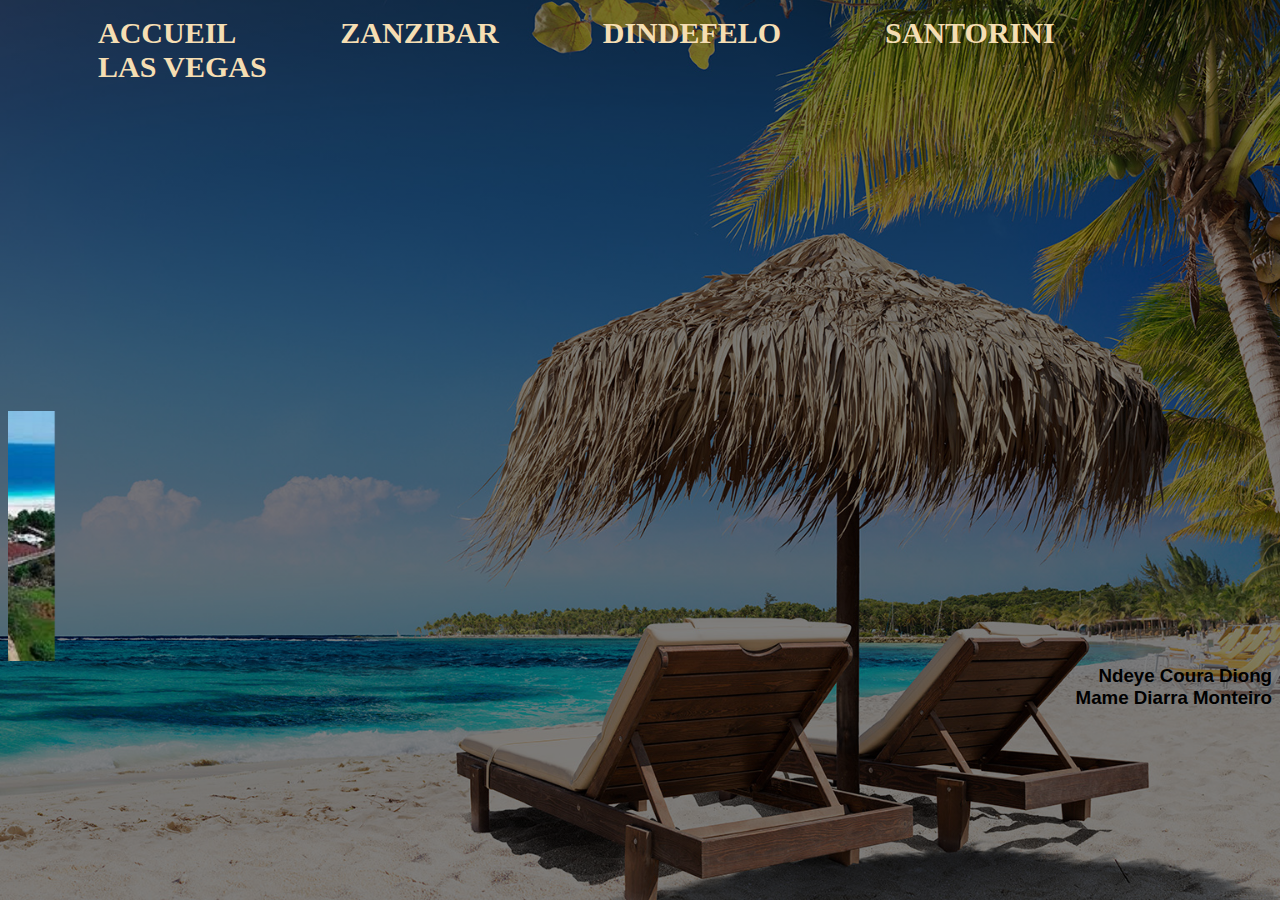
==== index.html @ f4b7059a "Add files via upload" ====
<!DOCTYPE html>
<html lang="fr">
<head>
    <meta charset="UTF-8">
    <meta name="viewport" content="width=device-width, initial-scale=1.0">
    <link rel="stylesheet" href="index.css">
    <title>Addis-abeba</title>
</head>
<body>
    <div id="principal">
        <div id="menu">
            <ul>
                <li> <a href="index.html">ACCUEIL</a></li>
                <li> <a href="zanzibar.html"> ZANZIBAR</a></li>
                <li> <a href="dindefelo.html"> DINDEFELO</a></li>
                <li> <a href="santorini.html"> SANTORINI </a></li>
                <li> <a href="lasvegas.html"> LAS VEGAS</a></li>
            </ul>
        </div>
        <div id="contenu">
            <marquee scrollman="10">
                <h2>LET'S DISCOVER THE WORLD!</h2>
            </marquee>
            <marquee scrollman="5" direction=right>
                <img src="lv8.jpg">
                <img src="dinde10.jpg">
                <img src="santo9.jpg">
                <img src="zanzib.jpg">
            </marquee>
        </div>
        <div id="piedpage">
            <h3>Ndeye Coura Diong<br>Mame Diarra Monteiro</h3>   
        </div>
    </div>
</body>
</html>
---- index.css ----
li{
    display: inline-block;
    margin: auto auto;
    padding-right: 50px;
    font-size: 30px;
    font-weight: bold;
    color:wheat;
    padding-left: 50px;
}
body{
   background-image: linear-gradient(rgba(0,0,0,0.5),rgba(0,0,0,0.5)),url("photo.jpg");
    background-position: center;
    background-size: cover;
    height: 100%;
    border: 5px wheat;
    background-attachment: fixed;
}
h2{
    padding-top: 2px;
    text-align: center;
    font-size: 60px;
    font-weight: bold;
    font-style: oblique;
    color: wheat;
    font-family: -apple-system, BlinkMacSystemFont, 'Segoe UI', Roboto, Oxygen, Ubuntu, Cantarell, 'Open Sans', 'Helvetica Neue', sans-serif;
}
#menu{
    height: 220px;
}
#contenu{
    height:410px;
    font-family: -apple-system, BlinkMacSystemFont, 'Segoe UI', Roboto, Oxygen, Ubuntu, Cantarell, 'Open Sans', 'Helvetica Neue', sans-serif;
}
h3{
    text-align: right;
    font-family: -apple-system, BlinkMacSystemFont, 'Segoe UI', Roboto, Oxygen, Ubuntu, Cantarell, 'Open Sans', 'Helvetica Neue', sans-serif;
}
a{
    text-decoration: none;
    color: wheat;
}
a:hover{
    background-color:rgba(250, 246, 240, 0.973);
    color:rgb(7, 53, 105);
}
img{
    height: 250px;
    width: 320px;
}
#piedpage{
    text-align: right;
}
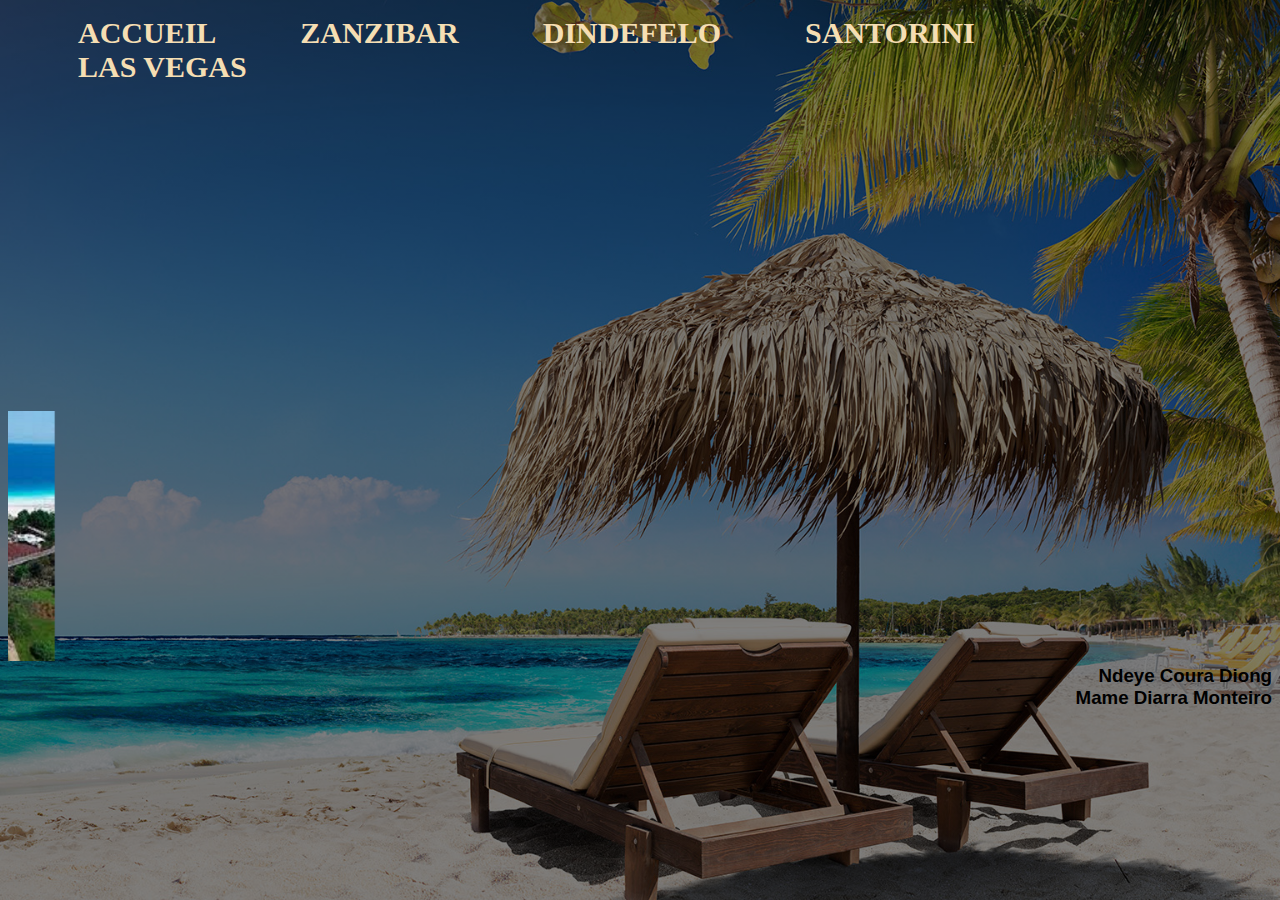
==== commit ade2013c: "Update index.html" ====
--- a/index.html
+++ b/index.html
@@ -4,7 +4,7 @@
     <meta charset="UTF-8">
     <meta name="viewport" content="width=device-width, initial-scale=1.0">
     <link rel="stylesheet" href="index.css">
-    <title>Addis-abeba</title>
+    <title>index</title>
 </head>
 <body>
     <div id="principal">
@@ -33,4 +33,4 @@
         </div>
     </div>
 </body>
-</html>+</html>
--- a/index.css
+++ b/index.css
@@ -6,7 +6,7 @@
     font-size: 30px;
     font-weight: bold;
     color:wheat;
-    padding-left: 50px;
+    padding-left: 30px;
 }
 body{
    background-image: linear-gradient(rgba(0,0,0,0.5),rgba(0,0,0,0.5)),url("photo.jpg");
@@ -50,4 +50,4 @@
 }
 #piedpage{
     text-align: right;
-}+}
